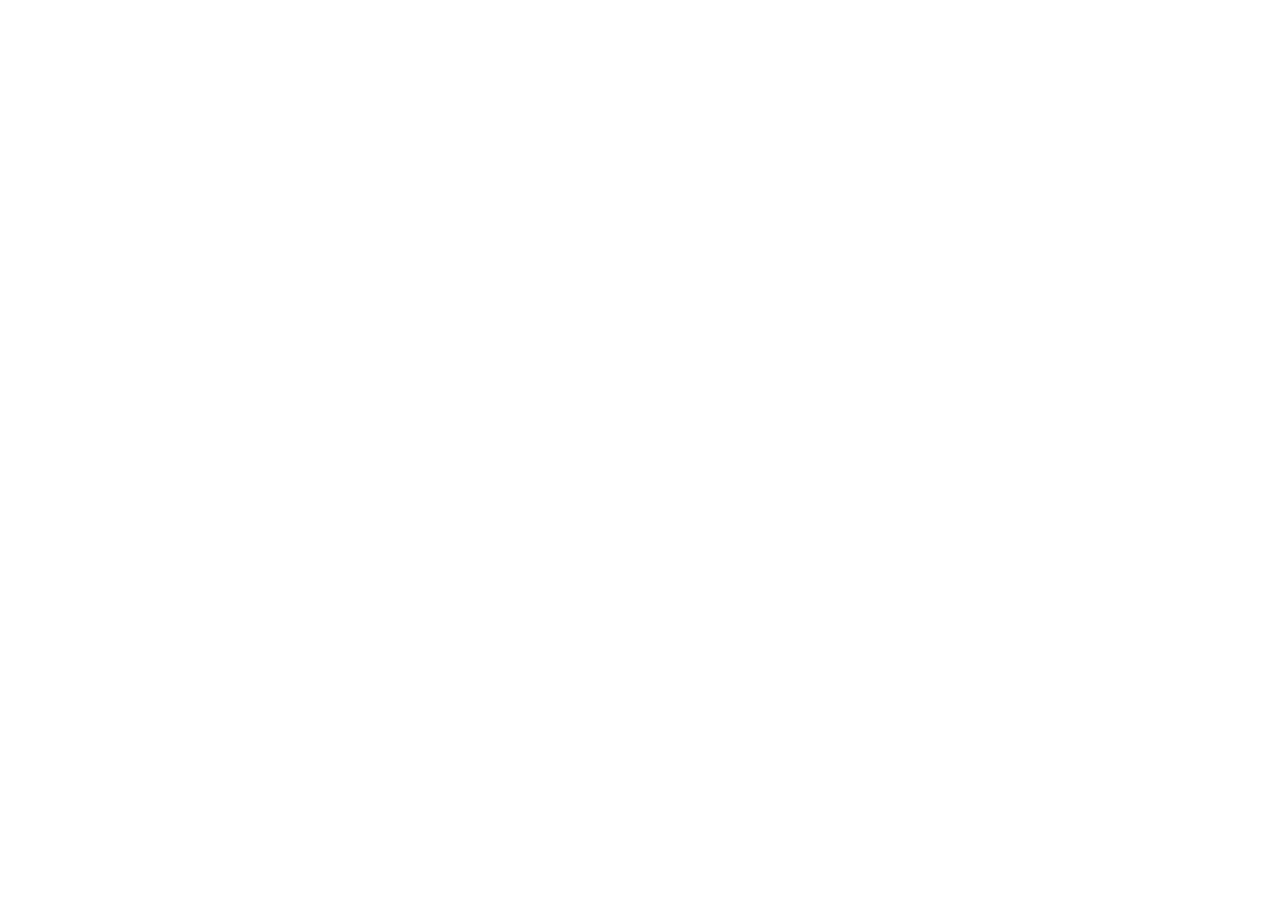
==== Week3/index.html @ cacd5451 "demo code" ====
<!DOCTYPE html>
<html lang="en">
<head>
    <meta charset="UTF-8">
    <meta name="viewport" content="width=device-width, initial-scale=1.0">
    <title>title</title>
</head>
<body>
    
</body>
</html>
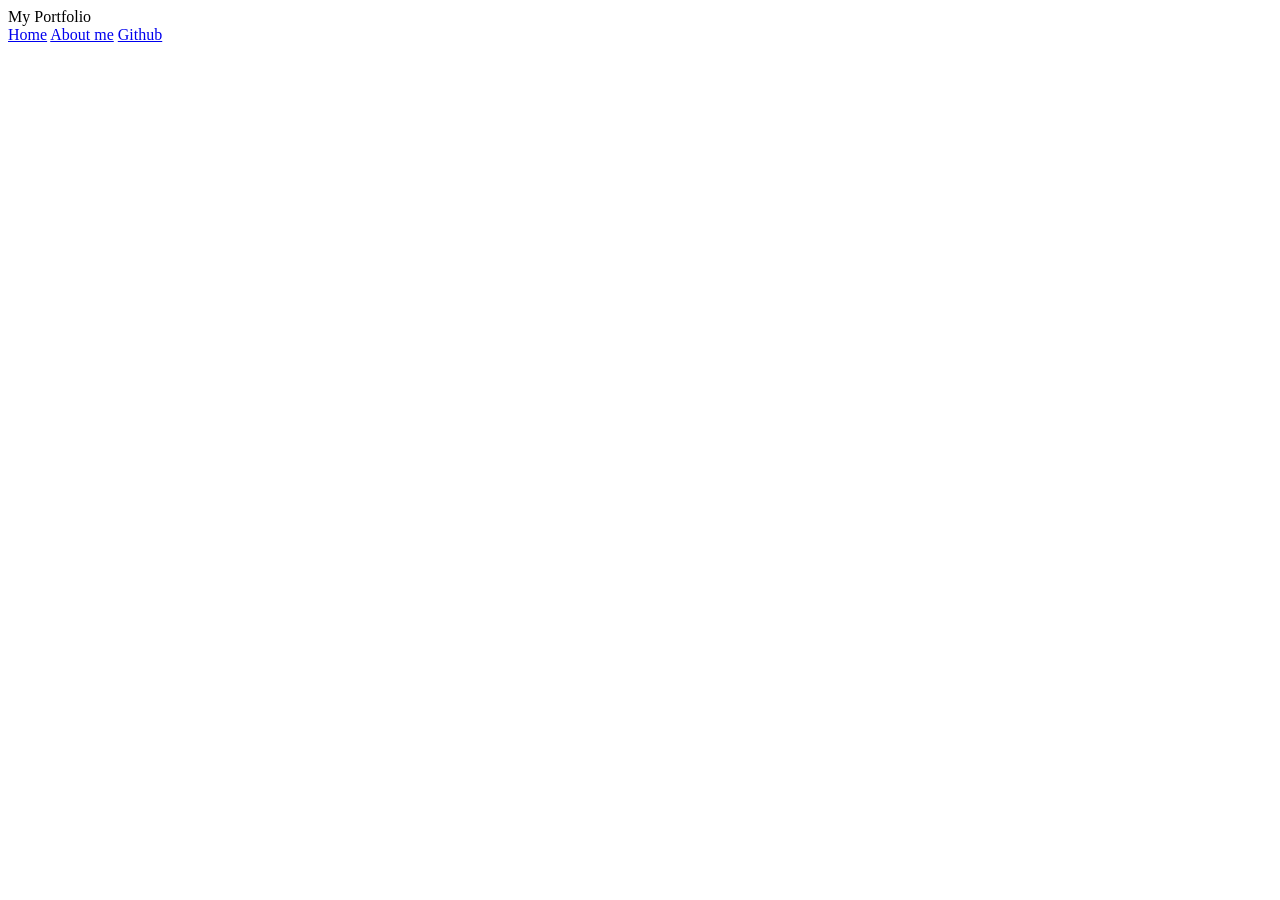
==== commit 7c4cef09: "Complete Week 3 Point 3.1" ====
--- a/Week3/index.html
+++ b/Week3/index.html
@@ -1,11 +1,20 @@
 <!DOCTYPE html>
 <html lang="en">
+
 <head>
     <meta charset="UTF-8">
     <meta name="viewport" content="width=device-width, initial-scale=1.0">
-    <title>title</title>
+    <title>My Portfolio</title>
 </head>
+
 <body>
-    
+    <header>My Portfolio
+        <nav>
+            <a href="Home.html">Home</a>
+            <a href="about.html">About me</a>
+            <a href="https://github.com/Joyarya">Github</a>
+        </nav>
+    </header>
 </body>
+
 </html>
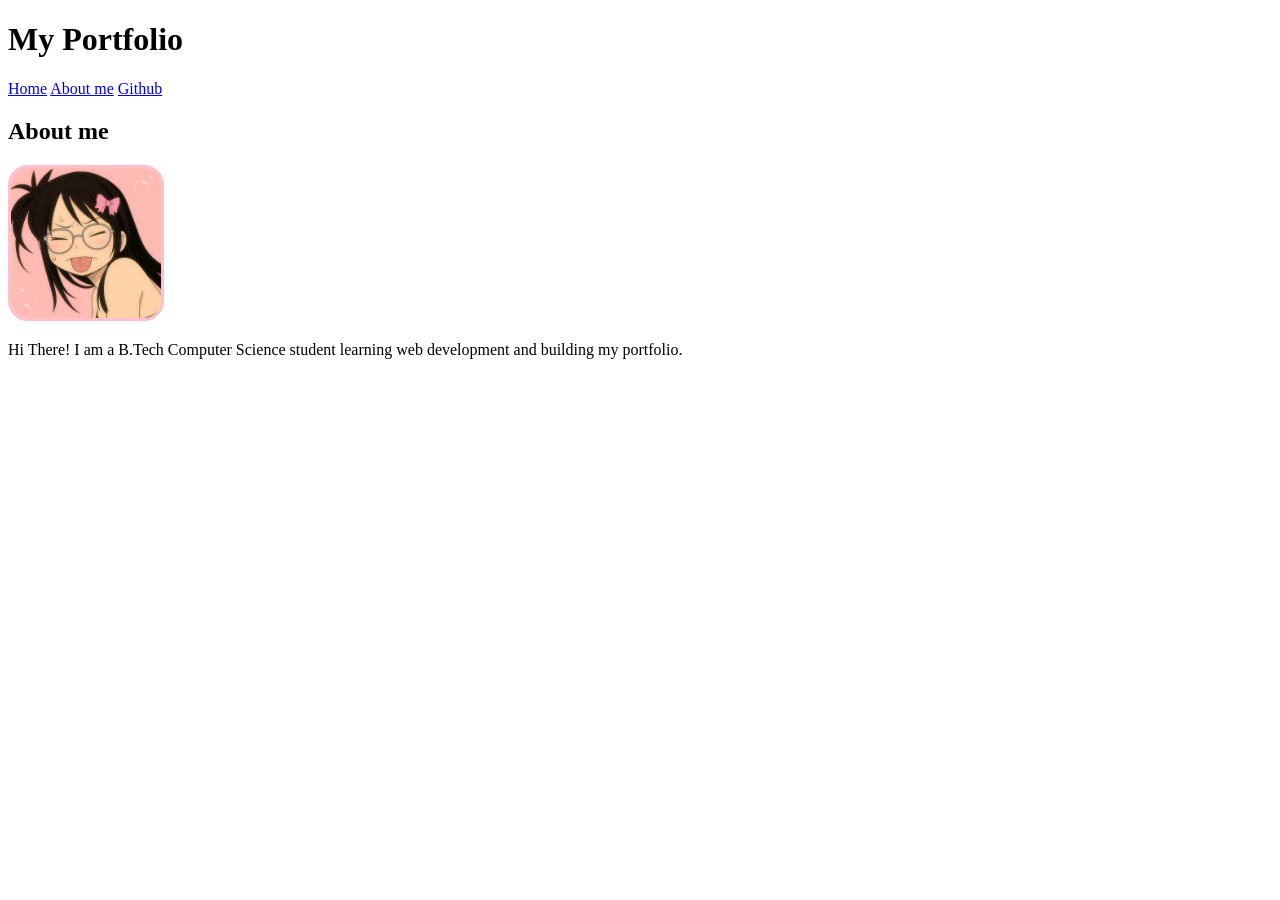
==== commit 527f53e7: "Complete Week 3 Point 3.2 - Add Image" ====
--- a/Week3/index.html
+++ b/Week3/index.html
@@ -8,13 +8,20 @@
 </head>
 
 <body>
-    <header>My Portfolio
+    <header>
+        <h1>My Portfolio</h1>
         <nav>
             <a href="Home.html">Home</a>
             <a href="about.html">About me</a>
             <a href="https://github.com/Joyarya">Github</a>
         </nav>
     </header>
+    <section>
+        <h2>About me</h2>
+        <img src="profile.jpg" height="150" style="border-radius: 20px; border: solid pink;" alt="test_image">
+        <p>Hi There! I am a B.Tech Computer Science student
+        learning web development and building my portfolio.</p>
+    </section>
 </body>
 
 </html>
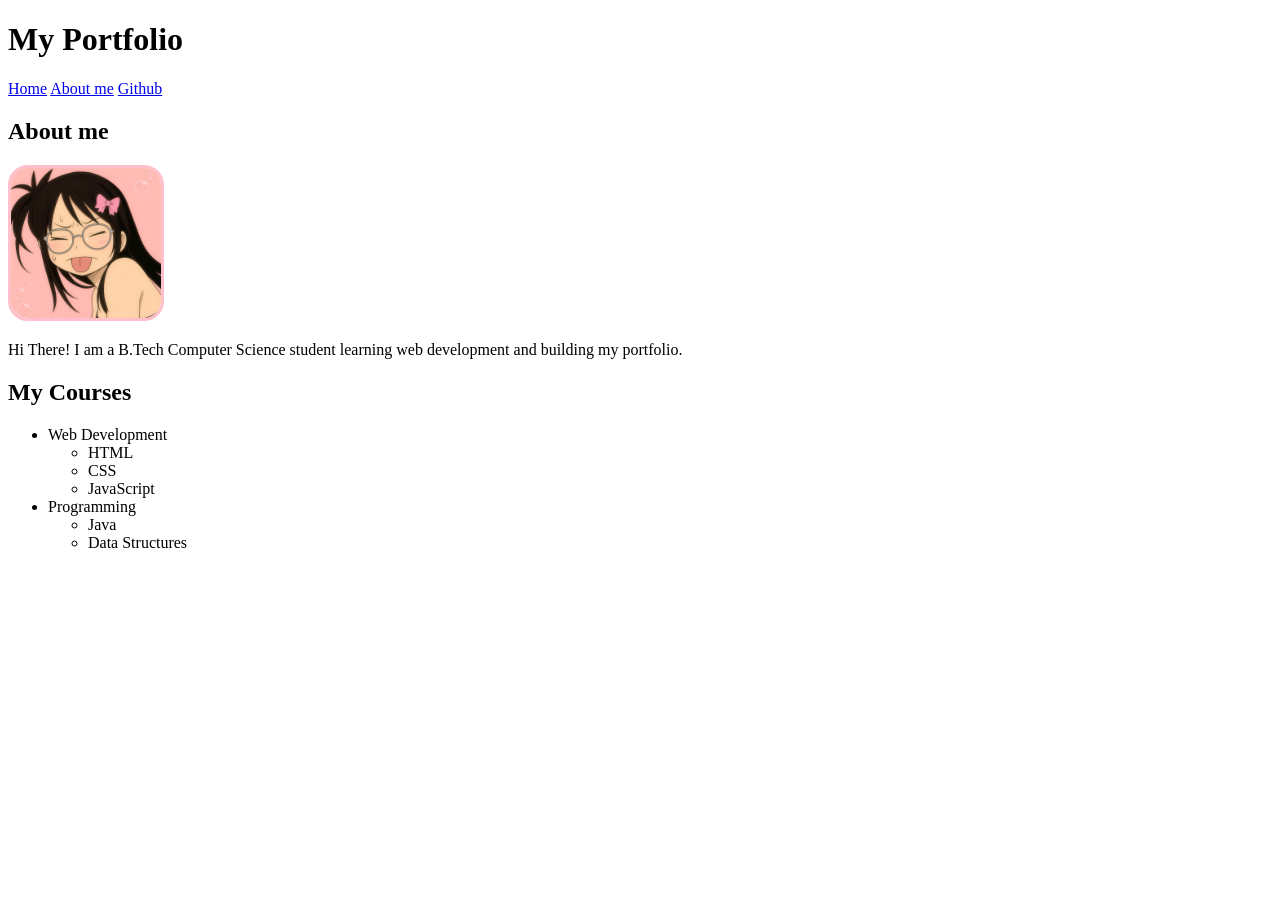
==== commit c67ac613: "Complete Week 3 Point 3.3 - Add Course Lists" ====
--- a/Week3/index.html
+++ b/Week3/index.html
@@ -20,8 +20,30 @@
         <h2>About me</h2>
         <img src="profile.jpg" height="150" style="border-radius: 20px; border: solid pink;" alt="test_image">
         <p>Hi There! I am a B.Tech Computer Science student
-        learning web development and building my portfolio.</p>
+            learning web development and building my portfolio.</p>
     </section>
+
+    <section>
+        <h2>My Courses</h2>
+
+        <ul>
+            <li>Web Development
+                <ul>
+                    <li>HTML</li>
+                    <li>CSS</li>
+                    <li>JavaScript</li>
+                </ul>
+            </li>
+
+            <li>Programming
+                <ul>
+                    <li>Java</li>
+                    <li>Data Structures</li>
+                </ul>
+            </li>
+        </ul>
+    </section>
+
 </body>
 
 </html>
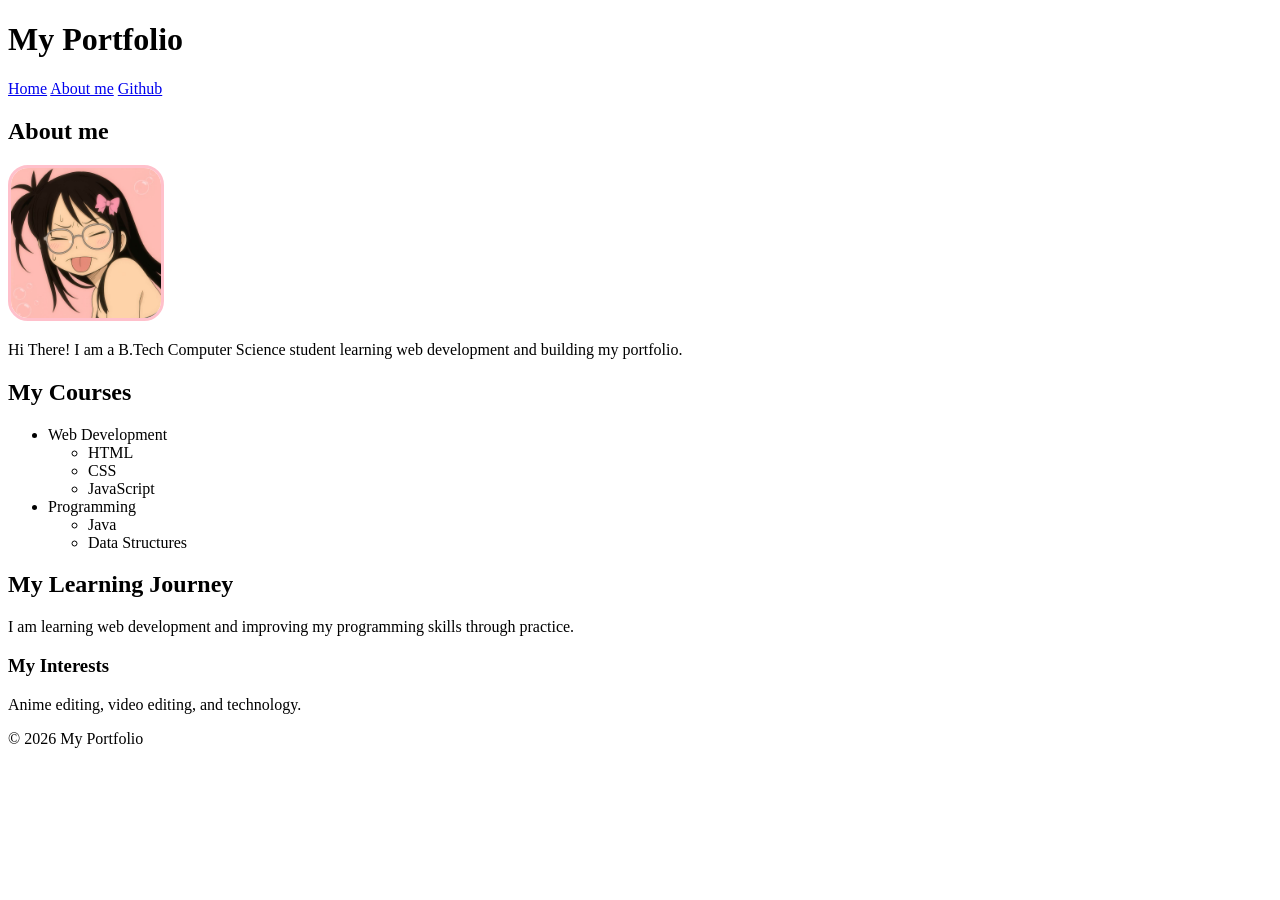
==== commit 00970799: "Complete Week 3 Point 3.4 - Add Semantic HTML Layout" ====
--- a/Week3/index.html
+++ b/Week3/index.html
@@ -43,6 +43,21 @@
             </li>
         </ul>
     </section>
+    <article>
+        <h2>My Learning Journey</h2>
+        <p>I am learning web development and improving
+            my programming skills through practice.</p>
+    </article>
+
+    <aside>
+        <h3>My Interests</h3>
+        <p>Anime editing, video editing, and technology.</p>
+    </aside>
+    </main>
+
+    <footer>
+        <p> &copy; 2026 My Portfolio</p>
+    </footer>
 
 </body>
 
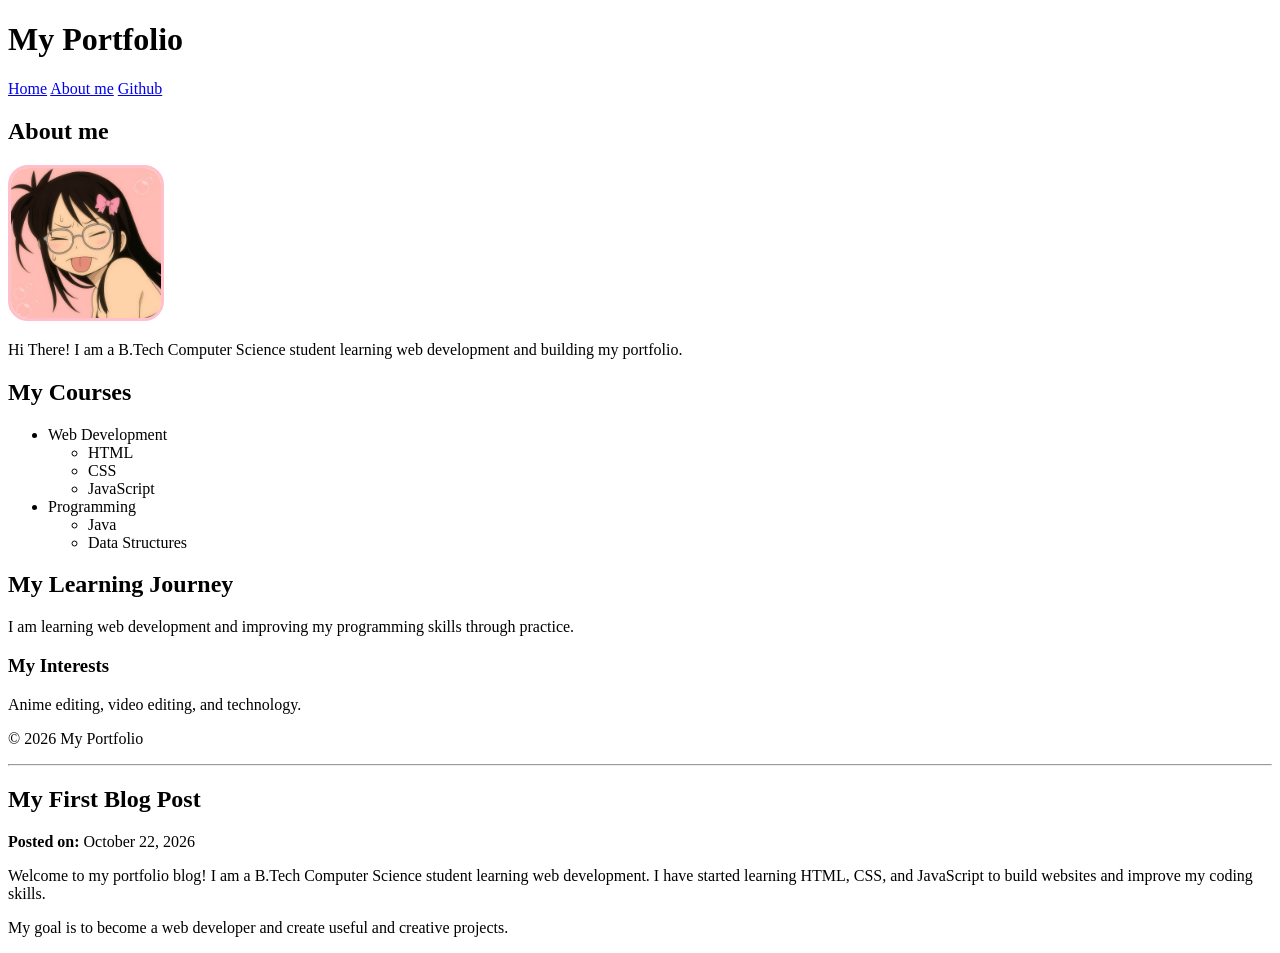
==== commit 62895ad1: "Complete Week 3 Point 3.5 - Add Blog Post" ====
--- a/Week3/index.html
+++ b/Week3/index.html
@@ -58,6 +58,23 @@
     <footer>
         <p> &copy; 2026 My Portfolio</p>
     </footer>
+ <hr>
+    <article>
+        <h2>My First Blog Post</h2>
+        <p><strong>Posted on:</strong> October 22, 2026</p>
+
+        <p>
+            Welcome to my portfolio blog! I am a B.Tech
+            Computer Science student learning web development.
+            I have started learning HTML, CSS, and JavaScript
+            to build websites and improve my coding skills.
+        </p>
+
+        <p>
+            My goal is to become a web developer and create
+            useful and creative projects.
+        </p>
+    </article>
 
 </body>
 
